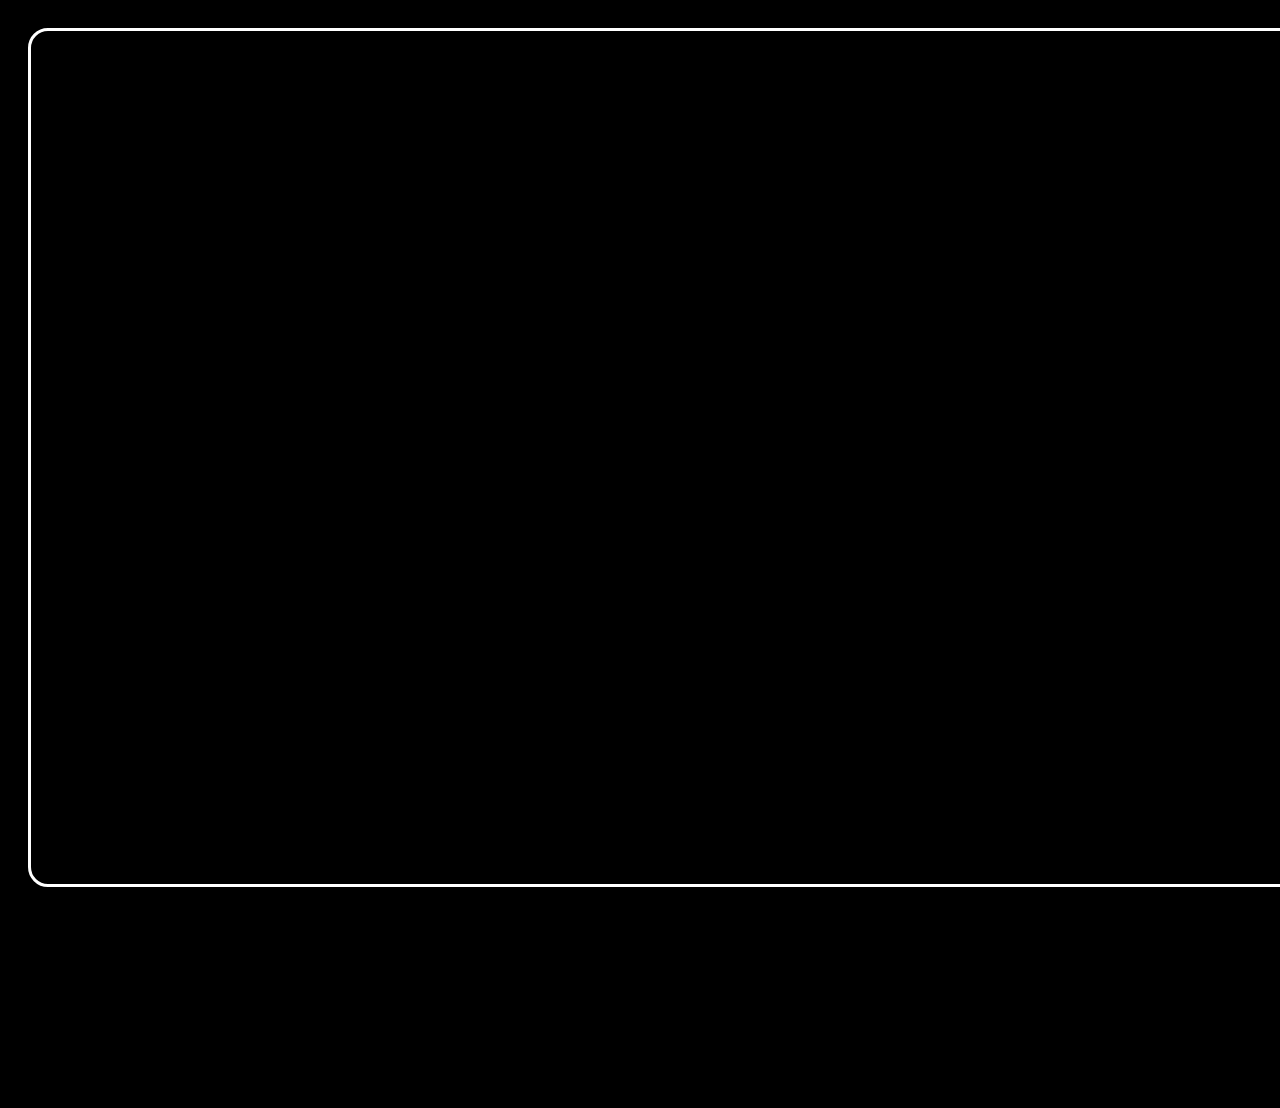
==== background/main.html @ 2015dde9 "Background and little changes" ====
<html>

<head>
    <title>Background for streaming</title>
    <link href="style.css" rel="stylesheet" />
</head>

<body>
    <div>
        <div id="left-pane">
            <div id="gameplay" class="neon-frame">
            </div>
        </div>
        <div id="right-pane">
            <div id="cam" class="neon-frame">
            </div>
            <div id="chat" class="neon-frame">
            </div>
        </div>
    </div>
</body>

</html>
---- background/style.css ----
@import url('https://fonts.googleapis.com/css2?family=Nunito+Sans&display=swap');
@import url(https://fonts.googleapis.com/css?family=Exo+2:200i);
:root {
    /* --neon-color: rgb(17, 90, 226); */
    --body_w: 1920px;
    --body_h: 1080px;
}

body {
    width: var(--body_w);
    height: var(--body_h);
    background-color: black;
    color: white;
    /*font-family: 'Nunito Sans', sans-serif;*/
    font-family: 'Exo 2', sans-serif;
}

#left-pane {
    float: left;
    margin: 20px 0 0 20px;
    width: calc(var(--body_w) * 0.8 - 20px);
    /* 1516px */
    height: 100%;
}

#right-pane {
    float: left;
    margin: 20px 20px 0 10px;
    --cam-h: calc(var(--body_w) * 0.2 - 30px);
    width: calc(var(--body_w) * 0.2 - 30px);
    /* 354px */
    height: 100%;
}

.neon-frame {
    position: relative;
    border: 3px solid white;
    border-radius: 20px;
    animation: moving-light linear infinite;
    --offset: 10px;
}

#gameplay {
    width: 100%;
    padding-bottom: 56.25%;
    /*16:9*/
    --neon-color: rgb(226, 17, 62);
    animation-duration: 10s;
}

#cam {
    width: 100%;
    padding-bottom: 100%;
    /*1:1*/
    --neon-color: rgb(17, 90, 226);
    animation-duration: 3s;
}

#chat {
    width: 100%;
    margin-top: 10px;
    height: calc(var(--body_h) - var(--cam-h) - 50px);
    --neon-color: rgb(34, 226, 17);
    animation-duration: 5s;
}

@keyframes moving-light {
    0% {
        /* box-shadow: 0 0 10px white, inset 0 0 10px white, -10px -10px 50px var(--neon-color), inset 10px 10px 50px var(--neon-color); */
        box-shadow: 0 0 10px white, inset 0 0 10px white, -10px -10px 50px var(--neon-color);
    }
    
    25% {
        /* box-shadow: 0 0 10px white, inset 0 0 10px white, -10px 10px 50px var(--neon-color), inset 10px -10px 50px var(--neon-color); */
        box-shadow: 0 0 10px white, inset 0 0 10px white, -10px 10px 50px var(--neon-color);
    }
    
    50% {
        /* box-shadow: 0 0 10px white, inset 0 0 10px white, 10px 10px 50px var(--neon-color), inset -10px -10px 50px var(--neon-color); */
        box-shadow: 0 0 10px white, inset 0 0 10px white, 10px 10px 50px var(--neon-color);
    }
    
    75% {
        /* box-shadow: 0 0 10px white, inset 0 0 10px white, 10px -10px 50px var(--neon-color), inset -10px 10px 50px var(--neon-color); */
        box-shadow: 0 0 10px white, inset 0 0 10px white, 10px -10px 50px var(--neon-color);
    }

    100% {
        /* box-shadow: 0 0 10px white, inset 0 0 10px white, -10px -10px 50px var(--neon-color), inset 10px 10px 50px var(--neon-color); */
        box-shadow: 0 0 10px white, inset 0 0 10px white, -10px -10px 50px var(--neon-color);
    }
}
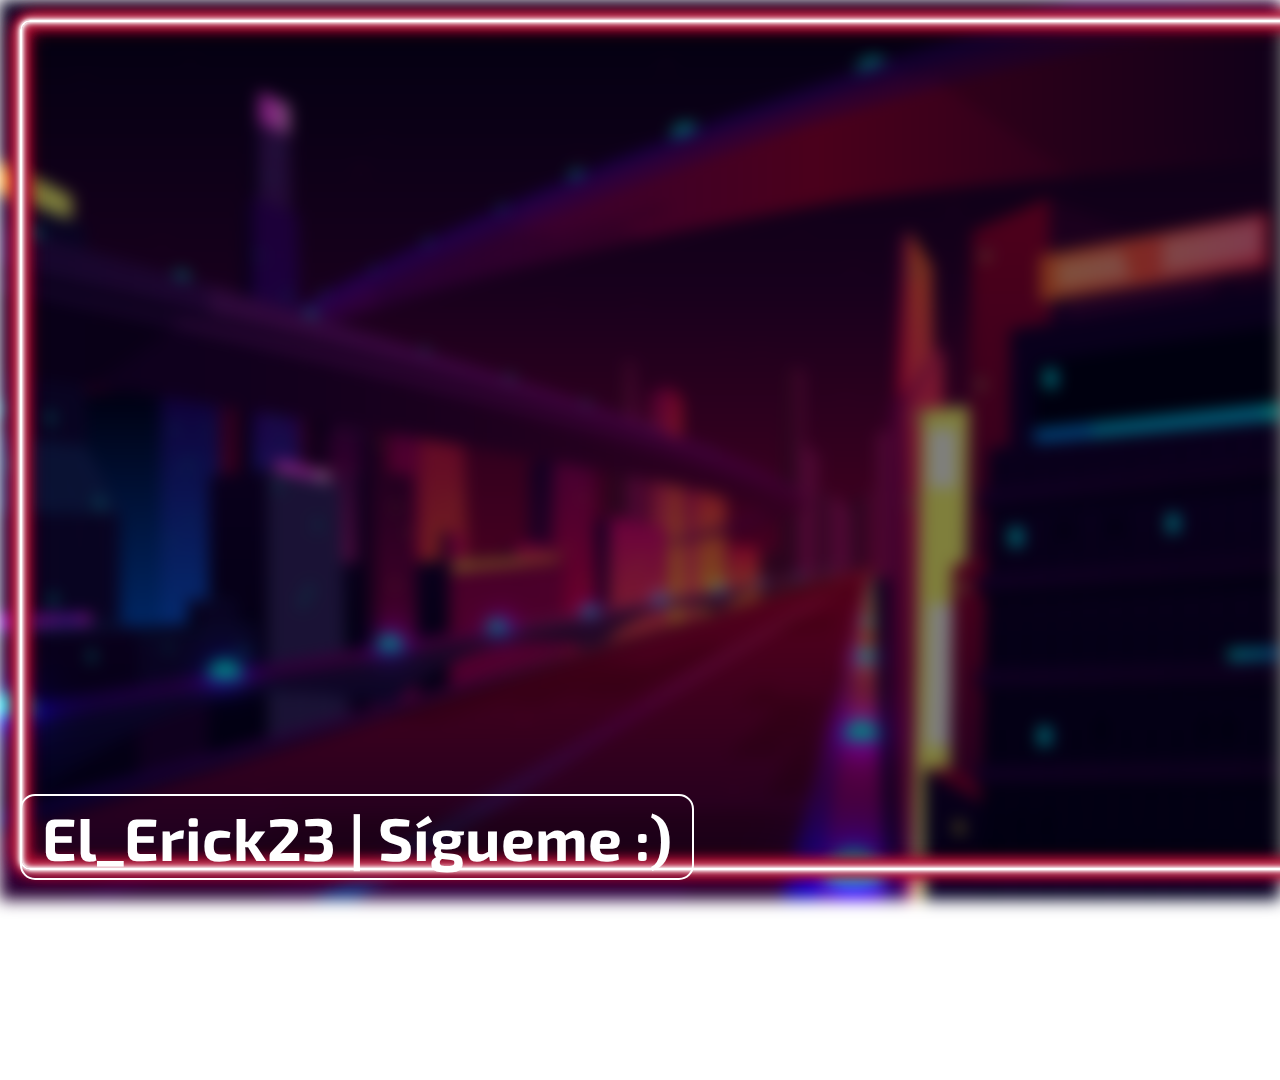
==== commit 899d8b8c: "combined with streamlabs style" ====
--- a/background/main.html
+++ b/background/main.html
@@ -2,19 +2,63 @@
 
 <head>
     <title>Background for streaming</title>
+    <link href="../resources/global.css" rel="stylesheet" />
     <link href="style.css" rel="stylesheet" />
 </head>
 
 <body>
-    <div>
+    <div id="container">
+        <div id="bg-cover"></div>
         <div id="left-pane">
-            <div id="gameplay" class="neon-frame">
+            <div>
+                <div id="gameplay" class="neon-frame">
+                </div>
+                <span class="neon-sign" id="nombre">El_Erick23 | Sígueme :)</span>
             </div>
         </div>
         <div id="right-pane">
-            <div id="cam" class="neon-frame">
-            </div>
-            <div id="chat" class="neon-frame">
+            <div>
+                <div id="cam" class="neon-frame">
+                </div>
+                <div id="chat" class="neon-frame">
+                    <div id="log">
+                        <!-- <div data-from="{from}" data-id="{messageId}">
+                            <span class="meta" style="--neon-color: rgb(255, 0, 0)">
+                                <span class="badges">
+                                </span>
+                                <span class="name neon-text">xocostreamer</span>
+                            </span>
+                            
+                            <span class="message">
+                                Hola soy un texto :v
+                            </span>
+                        </div>
+                        <div data-from="{from}" data-id="{messageId}">
+                            <span class="meta" style="--neon-color: rgb(63, 33, 235)">
+                                <span class="badges">
+                                </span>
+                                <span class="name neon-text">moyaymaya</span>
+                            </span>
+                            
+                            <span class="message">
+                                Esto es una pruebaaaaaaaaaaaaaaaaaaaaaaaaaaaaaaaaaaa
+                            </span>
+                        </div> -->
+                    </div>
+                    <script>
+                        <div data-from="{from}" data-id="{messageId}">
+                            <span class="meta" style="--neon-color: {color}">
+                                <span class="badges">
+                                </span>
+                                <span class="name neon-text">{from}</span>
+                            </span>
+
+                            <span class="message">
+                                {message}
+                            </span>
+                        </div>
+                    </script>
+                </div>
             </div>
         </div>
     </div>
--- a/resources/global.css
+++ b/resources/global.css
@@ -0,0 +1,214 @@
+@import url("https://fonts.googleapis.com/css2?family=Nunito+Sans&display=swap");
+@import url(https://fonts.googleapis.com/css?family=Exo+2:200i);
+
+/* :root {
+  --font-size: {font_size};
+  --text-color: {text_color};
+  --delay: {message_hide_delay};
+} */
+
+* {
+  box-sizing: border-box;
+}
+
+html,
+body {
+  height: 100%;
+  overflow: hidden;
+}
+
+body {
+  font-family: "Nunito Sans", sans-serif;
+  font-weight: 700;
+  font-size: var(--font-size, 26px);
+  color: var(--text-color, white);
+}
+
+#log .meta {
+  animation: fadeInLeft 0.3s ease forwards,
+    fadeOutLeft 0.5s ease var(--delay, 20s) forwards;
+  -webkit-animation: fadeInLeft 0.3s ease forwards,
+  fadeOutLeft 0.5s ease var(--delay, 20s) forwards;
+}
+
+#log .message {
+  animation: fadeInRight 0.3s ease forwards,
+  fadeOutRight 0.5s ease var(--delay, 20s) forwards;
+  -webkit-animation: fadeInRight 0.3s ease forwards,
+  fadeOutRight 0.5s ease var(--delay, 20s) forwards;
+}
+
+.colon {
+  display: none;
+}
+
+#log {
+  display: table;
+  position: absolute;
+  bottom: 0;
+  left: 0;
+  padding: 0 10px 10px;
+  width: 100%;
+  table-layout: fixed;
+  border-collapse: separate;
+  border-spacing: 0 10px;
+}
+
+#log > div {
+  display: table-row;
+}
+
+#log > div.deleted {
+  visibility: hidden;
+}
+
+#log .emote {
+  background-repeat: no-repeat;
+  background-position: center;
+  background-size: contain;
+  padding: 0.4em 0.2em;
+  position: relative;
+}
+
+#log .emote img {
+  display: inline-block;
+  height: 1em;
+  opacity: 0;
+}
+
+#log .message,
+#log .meta {
+  vertical-align: top;
+  /* padding-bottom: 0.1em; */
+}
+
+#log .meta {
+  white-space: nowrap;
+  text-overflow: ellipsis;
+  overflow: hidden;
+  width: fit-content;
+  float: left;
+  font-weight: 700px;
+  padding-right: 10px;
+}
+
+#log .message {
+  display: block;
+  word-wrap: break-word;
+  text-shadow: -0.02rem -0.02rem 0.1rem black, 0.02rem 0.02rem 0.1rem black;
+}
+
+.badge {
+  display: inline-block;
+  margin-right: 0.2em;
+  position: relative;
+  height: 1em;
+  vertical-align: middle;
+  top: -0.1em;
+}
+
+.name {
+}
+
+.neon-frame {
+  position: relative;
+  border-radius: 10px;
+  background-color: rgba(0, 0, 0, 0.5);
+  --neon-blur: 15px;
+  box-shadow: 0 0 calc(var(--neon-blur) * 0.16) var(--neon-color-l),
+    0 0 calc(var(--neon-blur) * 0.5) var(--neon-color-l),
+    0 0 var(--neon-blur) var(--neon-color-l),
+    0 0 calc(var(--neon-blur) * 1.16) var(--neon-color),
+    inset 0 0 calc(var(--neon-blur) * 0.16) var(--neon-color-l),
+    inset 0 0 calc(var(--neon-blur) * 0.5) var(--neon-color-l),
+    inset 0 0 var(--neon-blur) var(--neon-color-l),
+    inset 0 0 calc(var(--neon-blur) * 1.16) var(--neon-color);
+}
+
+.neon-frame::after {
+  content: "";
+  position: absolute;
+  top: 0;
+  left: 0;
+  width: 100%;
+  height: 100%;
+  border-radius: 10px;
+  border: 2px solid white;
+  box-shadow: 0 0 calc(var(--neon-blur) * 0.16) white,
+    0 0 calc(var(--neon-blur) * 0.33) white,
+    0 0 calc(var(--neon-blur) * 0.66) white,
+    0 0 var(--neon-blur) var(--neon-color),
+    0 0 calc(var(--neon-blur) * 1.16) var(--neon-color),
+    0 0 calc(var(--neon-blur) * 1.33) var(--neon-color),
+    0 0 calc(var(--neon-blur) * 1.66) var(--neon-color),
+    inset 0 0 calc(var(--neon-blur) * 0.16) white,
+    inset 0 0 calc(var(--neon-blur) * 0.33) white,
+    inset 0 0 calc(var(--neon-blur) * 0.66) white,
+    inset 0 0 var(--neon-blur) var(--neon-color),
+    inset 0 0 calc(var(--neon-blur) * 1.16) var(--neon-color),
+    inset 0 0 calc(var(--neon-blur) * 1.33) var(--neon-color),
+    inset 0 0 calc(var(--neon-blur) * 1.66) var(--neon-color);
+  animation: light-breathe ease-in-out var(--neon-dur) infinite
+    alternate-reverse;
+}
+
+@keyframes light-breathe {
+  0% {
+    opacity: 0;
+  }
+  100% {
+    opacity: 1;
+  }
+}
+
+.neon-sign {
+  padding: 5px 20px;
+  border-radius: 0.25em;
+  border: 2px solid white;
+  font-family: "Exo 2", sans-serif;
+  animation: neon-blink ease 4s infinite alternate;
+}
+
+@keyframes neon-blink {
+  0%,
+  19%,
+  21%,
+  23%,
+  25%,
+  54%,
+  56%,
+  100% {
+    text-shadow: -0.04em -0.04em 0.1em white, 0.04em 0.04em 0.1em white,
+      0 0 0.2em var(--neon-color), 0 0 0.4em var(--neon-color),
+      0 0 0.6em var(--neon-color), 0 0 0.8em var(--neon-color),
+      0 0 1em var(--neon-color);
+    box-shadow: 0 0 calc(var(--neon-blur) * 0.16) white,
+      0 0 calc(var(--neon-blur) * 0.33) white,
+      0 0 calc(var(--neon-blur) * 0.66) white,
+      0 0 var(--neon-blur) var(--neon-color),
+      0 0 calc(var(--neon-blur) * 1.16) var(--neon-color),
+      0 0 calc(var(--neon-blur) * 1.33) var(--neon-color),
+      0 0 calc(var(--neon-blur) * 1.66) var(--neon-color),
+      inset 0 0 calc(var(--neon-blur) * 0.16) white,
+      inset 0 0 calc(var(--neon-blur) * 0.33) white,
+      inset 0 0 calc(var(--neon-blur) * 0.66) white,
+      inset 0 0 var(--neon-blur) var(--neon-color),
+      inset 0 0 calc(var(--neon-blur) * 1.16) var(--neon-color),
+      inset 0 0 calc(var(--neon-blur) * 1.33) var(--neon-color),
+      inset 0 0 calc(var(--neon-blur) * 1.66) var(--neon-color);
+  }
+
+  20%,
+  24%,
+  55% {
+    text-shadow: none;
+    box-shadow: none;
+  }
+}
+
+.neon-text {
+  text-shadow: -0.01em -0.01em 0.1em white, 0.01em 0.01em 0.1em white,
+    0 0 0.1em var(--neon-color), 0 0 0.2em var(--neon-color),
+    0 0 0.3em var(--neon-color), 0 0 0.4em var(--neon-color),
+    0 0 0.5em var(--neon-color);
+}--- a/background/style.css
+++ b/background/style.css
@@ -1,92 +1,97 @@
-@import url('https://fonts.googleapis.com/css2?family=Nunito+Sans&display=swap');
-@import url(https://fonts.googleapis.com/css?family=Exo+2:200i);
 :root {
-    /* --neon-color: rgb(17, 90, 226); */
-    --body_w: 1920px;
-    --body_h: 1080px;
+  /* --neon-color: rgb(17, 90, 226); */
+  --body_w: 1920px;
+  --body_h: 1080px;
 }
 
 body {
-    width: var(--body_w);
-    height: var(--body_h);
-    background-color: black;
-    color: white;
-    /*font-family: 'Nunito Sans', sans-serif;*/
-    font-family: 'Exo 2', sans-serif;
+  margin: 0;
+  width: var(--body_w);
+  height: var(--body_h);
+  color: white;
+}
+
+#container {
+  height: 1040px;
+  padding: 20px;
+  overflow: auto;
+}
+
+#bg-cover {
+  position: absolute;
+  top: 0;
+  left: 0;
+  background-image: url("../resources/skyline.jpg");
+  filter: blur(8px);
+  -webkit-filter: blur(8px);
+  height: 100%;
+  width: 100%;
+
+  background-position: center;
+  background-repeat: no-repeat;
+  background-size: cover;
 }
 
 #left-pane {
-    float: left;
-    margin: 20px 0 0 20px;
-    width: calc(var(--body_w) * 0.8 - 20px);
-    /* 1516px */
-    height: 100%;
+  float: left;
+  width: 80%;
+  height: 100%;
 }
 
+/* #left-pane>div {
+  } */
+
 #right-pane {
-    float: left;
-    margin: 20px 20px 0 10px;
-    --cam-h: calc(var(--body_w) * 0.2 - 30px);
-    width: calc(var(--body_w) * 0.2 - 30px);
-    /* 354px */
-    height: 100%;
+  float: left;
+  width: 20%;
+  height: 100%;
 }
 
-.neon-frame {
-    position: relative;
-    border: 3px solid white;
-    border-radius: 20px;
-    animation: moving-light linear infinite;
-    --offset: 10px;
+#right-pane > div {
+  padding-left: 30px;
+  height: 100%;
+  display: flex;
+  flex-direction: column;
 }
 
 #gameplay {
-    width: 100%;
-    padding-bottom: 56.25%;
-    /*16:9*/
-    --neon-color: rgb(226, 17, 62);
-    animation-duration: 10s;
+  width: 100%;
+  /* padding-bottom: 75%; */
+  padding-bottom: 56.25%;
+  /*16:9*/
+  --neon-color: rgb(170, 9, 44);
+  --neon-color-l: rgb(252, 103, 135);
+  --neon-dur: 10s;
+}
+
+#chat {
+  width: 100%;
+  flex-grow: 1;
+  --neon-color: rgb(63, 33, 235);
+  --neon-color-l: rgb(155, 136, 248);
+  --neon-dur: 5s;
+}
+
+#log {
+  padding: 0 10px 10px;
 }
 
 #cam {
-    width: 100%;
-    padding-bottom: 100%;
-    /*1:1*/
-    --neon-color: rgb(17, 90, 226);
-    animation-duration: 3s;
+  width: 100%;
+  margin-bottom: 30px;
+  /* padding-bottom: 56.25%; */
+  padding-bottom: 100%;
+  /*1:1*/
+  --neon-color: rgb(118, 8, 221);
+  --neon-color-l: rgb(188, 121, 250);
+  --neon-dur: 2s;
 }
 
-#chat {
-    width: 100%;
-    margin-top: 10px;
-    height: calc(var(--body_h) - var(--cam-h) - 50px);
-    --neon-color: rgb(34, 226, 17);
-    animation-duration: 5s;
+#nombre {
+  position: absolute;
+  bottom: 20px;
+  left: 20px;
+  font-size: 60px;
+  --neon-blur: 10px;
+  --neon-color: rgb(8, 221, 8);
 }
-
-@keyframes moving-light {
-    0% {
-        /* box-shadow: 0 0 10px white, inset 0 0 10px white, -10px -10px 50px var(--neon-color), inset 10px 10px 50px var(--neon-color); */
-        box-shadow: 0 0 10px white, inset 0 0 10px white, -10px -10px 50px var(--neon-color);
-    }
-    
-    25% {
-        /* box-shadow: 0 0 10px white, inset 0 0 10px white, -10px 10px 50px var(--neon-color), inset 10px -10px 50px var(--neon-color); */
-        box-shadow: 0 0 10px white, inset 0 0 10px white, -10px 10px 50px var(--neon-color);
-    }
-    
-    50% {
-        /* box-shadow: 0 0 10px white, inset 0 0 10px white, 10px 10px 50px var(--neon-color), inset -10px -10px 50px var(--neon-color); */
-        box-shadow: 0 0 10px white, inset 0 0 10px white, 10px 10px 50px var(--neon-color);
-    }
-    
-    75% {
-        /* box-shadow: 0 0 10px white, inset 0 0 10px white, 10px -10px 50px var(--neon-color), inset -10px 10px 50px var(--neon-color); */
-        box-shadow: 0 0 10px white, inset 0 0 10px white, 10px -10px 50px var(--neon-color);
-    }
-
-    100% {
-        /* box-shadow: 0 0 10px white, inset 0 0 10px white, -10px -10px 50px var(--neon-color), inset 10px 10px 50px var(--neon-color); */
-        box-shadow: 0 0 10px white, inset 0 0 10px white, -10px -10px 50px var(--neon-color);
-    }
-}